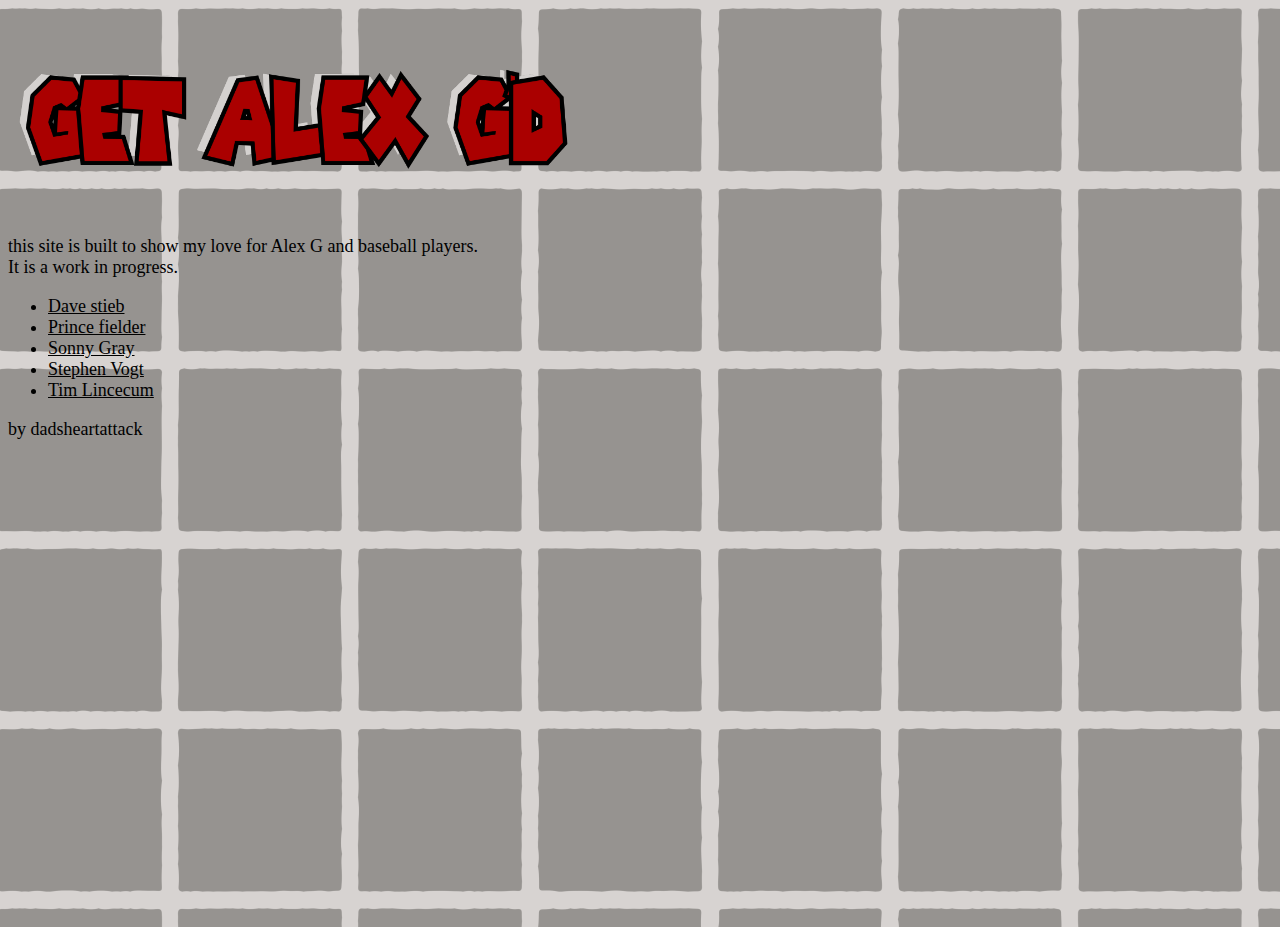
==== index.html @ d7e31446 "Add files via upload" ====
<!DOCTYPE html>
<html lang="en">

<head>
    <meta charset="UTF-8">
    <meta name="author" content="Fil">
    <meta name="getalexgd" content="this page contains the homepage with the list of baseball players name">
    <meta name="viewport" content="width=device-width intial-scale=1">
    <title>GET ALEX G'D</title>
    <link rel="icon" href="/img/baseball.png" type="image/x-icon">
    <link rel="stylesheet" href="style.css">

</head>

<body>
    <header>
        <h1><img src="/img/title_00000.png"
            width="600" ></h1>
        <p1>this site is built to show my love for Alex G and baseball players. <br> It is a work in progress.
        </p1>
    </header>

    <main>
        <section id="html">
            <ul>
                <li><a href="dspage.html">Dave stieb</a></li>
                <li><a href="pfpage.html">Prince fielder</a></li>
                <li><a href="sgpage.html">Sonny Gray</a></li>
                <li><a href="svpage.html">Stephen Vogt</a></li>
                <li><a href="tlpage.html">Tim Lincecum</a></li>
            </ul>
        </section>
    </main>
    <footer>
        <p1>by dadsheartattack</p1>
    </footer>
</body>

</html>
---- style.css ----
html{
    height: 100%;
    width: 100%;
    overflow: hidden;
}

body{
        margin: 10;
        width: 100%;
        height: 100%;
        font-size: large;
        background-image: url("/img/background_00000.png");
    }
h1{
        color: rgb(202, 65, 65);
        font-size: 40px;
    }
p {
    text-align: justify;
    color: rgb(164, 14, 14);
    font-size: 15px;
    font-family: myFirstfont;
}
p1 {
    font-family: myFirstfont;
}
ul {
        font-family: myFirstfont;

}
@font-face {
    font-family: myFirstfont;
    src: url(NishikiTeki-MVxaJ.ttf);
}
a{
    color: rgb(0, 0, 0);
}
a:hover {
    color: rgb(208, 17, 17);
}
#img1{
    /* border: 10px solid; */
    height: 700px;
    width: 700px;
    position: fixed;
    top: 20px;
}
#img2{
    /* border: 10px solid; */
    transform: rotate(-2deg);


    position: relative;
    top: 20px; 
    bottom: 0px;
    left: 100px; 
}
#img3{
    /* border: 10px solid; */
    transform: rotate(2deg);

    position: relative; 
    bottom: 150px;
    left: 250px; 
}
.box{
    width: 300px;
    height: 400px;
    background-color: #DFDCDA;
    border: 30px solid #DFDCDA;
    border-radius: 5px;

    position: fixed;
    left: 600px;
    top: 200px;
}
.btn{
    background-color: #DFDCDA; /* Blue background */
    border-radius: 5px;
    font-size: 40px; /* Set a font size */
    font-family: Impact, Haettenschweiler, 'Arial Narrow Bold', sans-serif;

    position: relative;
    top: 10px;


}
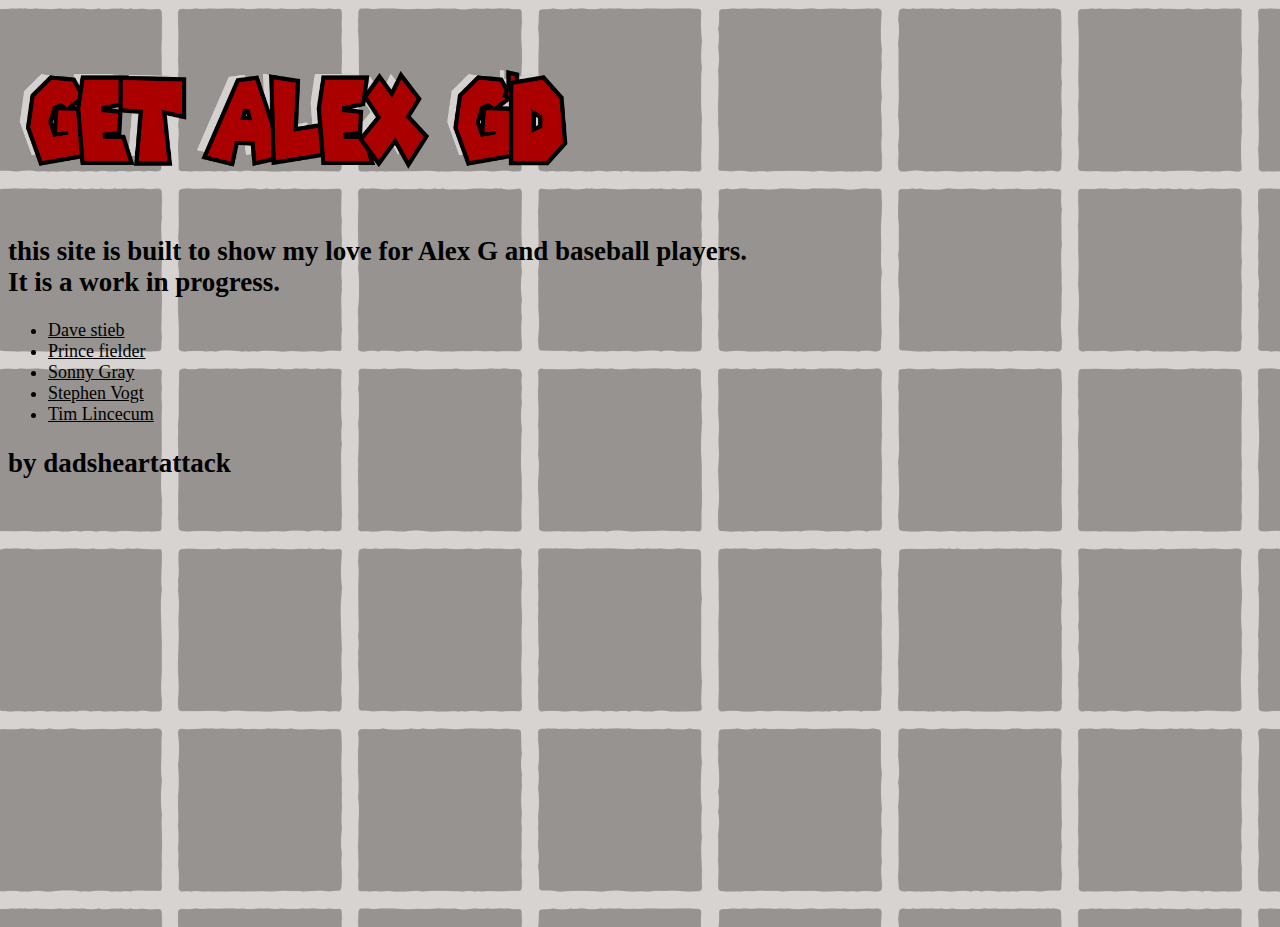
==== commit f02bed7a: "index.html" ====
--- a/index.html
+++ b/index.html
@@ -13,15 +13,16 @@
 </head>
 
 <body>
-    <header>
-        <h1><img src="/img/title_00000.png"
-            width="600" ></h1>
-        <p1>this site is built to show my love for Alex G and baseball players. <br> It is a work in progress.
-        </p1>
-    </header>
 
-    <main>
-        <section id="html">
+        <h1>
+            <img src="/img/title_00000.png" alt="get alex g'd"
+            width="600" >
+        </h1>
+
+        <h2>this site is built to show my love for Alex G and baseball players. <br> It is a work in progress.
+        </h2>
+ 
+        <!-- <section id="html"> -->
             <ul>
                 <li><a href="dspage.html">Dave stieb</a></li>
                 <li><a href="pfpage.html">Prince fielder</a></li>
@@ -29,11 +30,10 @@
                 <li><a href="svpage.html">Stephen Vogt</a></li>
                 <li><a href="tlpage.html">Tim Lincecum</a></li>
             </ul>
-        </section>
-    </main>
-    <footer>
-        <p1>by dadsheartattack</p1>
-    </footer>
+        <!-- </section> -->
+
+        <h2>by dadsheartattack</h2>
+
 </body>
 
-</html>+</html>
